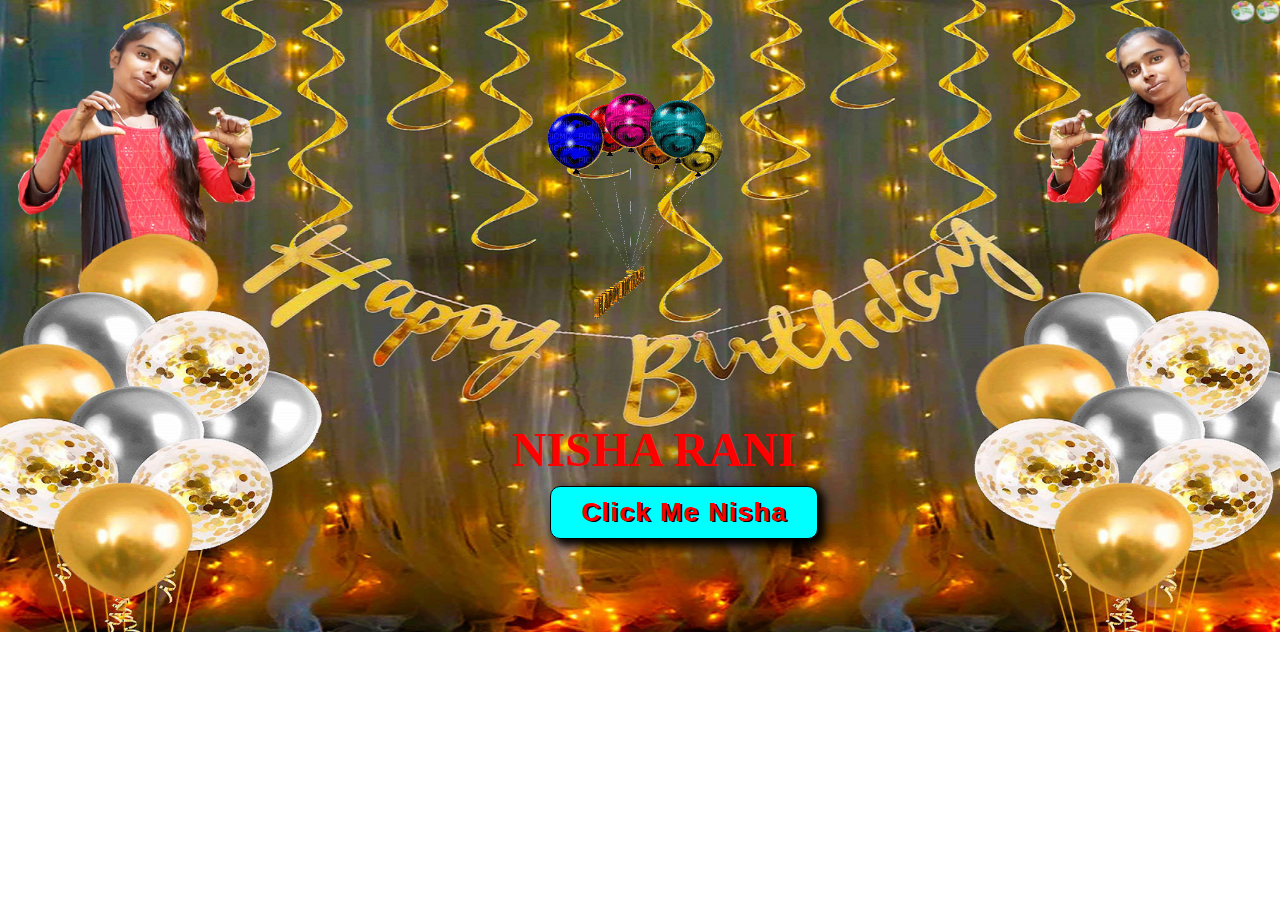
==== BIRTHDAY/index.html @ a2f56b02 "Happy Birthday" ====
<!DOCTYPE html>
<html lang="en">
<head>
    <meta charset="UTF-8">
    <meta http-equiv="X-UA-Compatible" content="IE=edge">
    <meta name="viewport" content="width=device-width, initial-scale=1.0">
    <title>Happy Birthday Nisha</title>
    <link rel="stylesheet" href="index.css">
</head>
<body>

    <div class="simg">
        <img src="image/img3.gif" alt="">
    </div>
    <div class="content">
        <h2>Nisha Rani</h2>
    </div>
    <div class="btnclick">
        <button onclick="btnclick()"><a href="secondpge.html">Click Me Nisha</a></button>
    </div>
   <marquee behavior="scroll" direction="left"><h2> 
    <img src="image/caket.gif" alt="cake image"><img src="image/caket.gif" alt="cake image"><img src="image/caket.gif" alt="cake image">
    WISH YOU VERY VERY HAPPY BIRTHDAY NISHA
    <img src="image/caket.gif" alt="cake image"><img src="image/caket.gif" alt="cake image"><img src="image/caket.gif" alt="cake image">
    </h2></marquee>



    <script>
        function btnclick(){
            alert ("दुनिया की हर खुशियाँ तेरे नसीब हो, दूर रहकर भी तुम मेरे बहुत करीब हो, तुम्हारे जीवन में कभी दुःख भरा दिन ना आये, तुम्हे जन्मदिन की बहुत बहुत मुबारक हो।")
        }
    </script>
</body>
</html>
---- BIRTHDAY/index.css ----
*{
    margin: 0;
    padding: 0;
    box-sizing: border-box;
}
body{
    background-image: url(image/bgr2.jpg);
    background-repeat: no-repeat;
    background-size: cover;
    position: relative;
}
button{

}
.simg{
    position: absolute;
    margin-top: 70px;
    left: 40%;
}
.content{
    position: absolute;
    left: 40%;
    margin-top: 33%;
}
.content h2{
    font-size: 48px;
    font-family: cursive;
    color: red;
    text-transform: uppercase;
}
.btnclick{
    margin-top: 38%;
    left: 43%;
    position: absolute;
    box-shadow: 5px 5px 10px 2px black;
    border-radius: 10px;
}
.btnclick button{
    padding: 10px 30px 10px 30px;
    background-color: aqua;
    border: 1px solid black;
    border-radius: 10px;
    font-size: 26px;
    font-weight: bold;
}
.btnclick button a{
    text-decoration: none;
    color: red;
    text-shadow: 2px 1px black;
    letter-spacing: .1rem;
}

marquee h2{
    color: greenyellow;
    font-size: 28px;
    font-weight: bold;
}
marquee img{
    height: 25px;
    width: 25px;
}

@media screen and (max-width : 1000px) {
    .simg{
        margin-top: 30px;
        left: 35%;
    }
    .simg img{
        height: 180px;
        width: 280px;
    }
    .content h2{
        font-size: 28px;
    }
    .btnclick{
        margin-top: 38%;
        left: 40%;
    }
    .btnclick button{
        font-size: 18px;
    }
}
@media screen and (max-width : 768px) {
    .simg{
        margin-top: 10px;
        left: 35%;
    }
    .simg img{
        height: 120px;
        width: 200px;
    }
    .content h2{
        font-size: 18px;
    }
    .btnclick{
        margin-top: 40%;
        left: 38%;
    }
    .btnclick button{
        font-size: 16px;
        padding: 0px 10px 0px 10px;
    }
    marquee h2{
        font-size: 18px;
    }
    marquee img{
        height: 16px;
        width: 16px;
    }
}
@media screen and (max-width : 576px) {
    body{
        background-repeat: repeat;
    }
    .simg{
        margin-top: 5px;
        left: 30%;
    }
    .simg img{
        height: 80px;
        width: 150px;
    }
    .content h2{
        font-size: 16px;
    }
    .btnclick{
        margin-top: 40%;
        left: 38%;
    }
    .btnclick button{
        font-size: 14px;
        padding: 0px 5px 0px 5px;
    }

    marquee{
        margin-top: -10px;
    }
    marquee h2{
        font-size: 10px;
    }
    marquee img{
        height: 8px;
        width: 8px;
    }
}
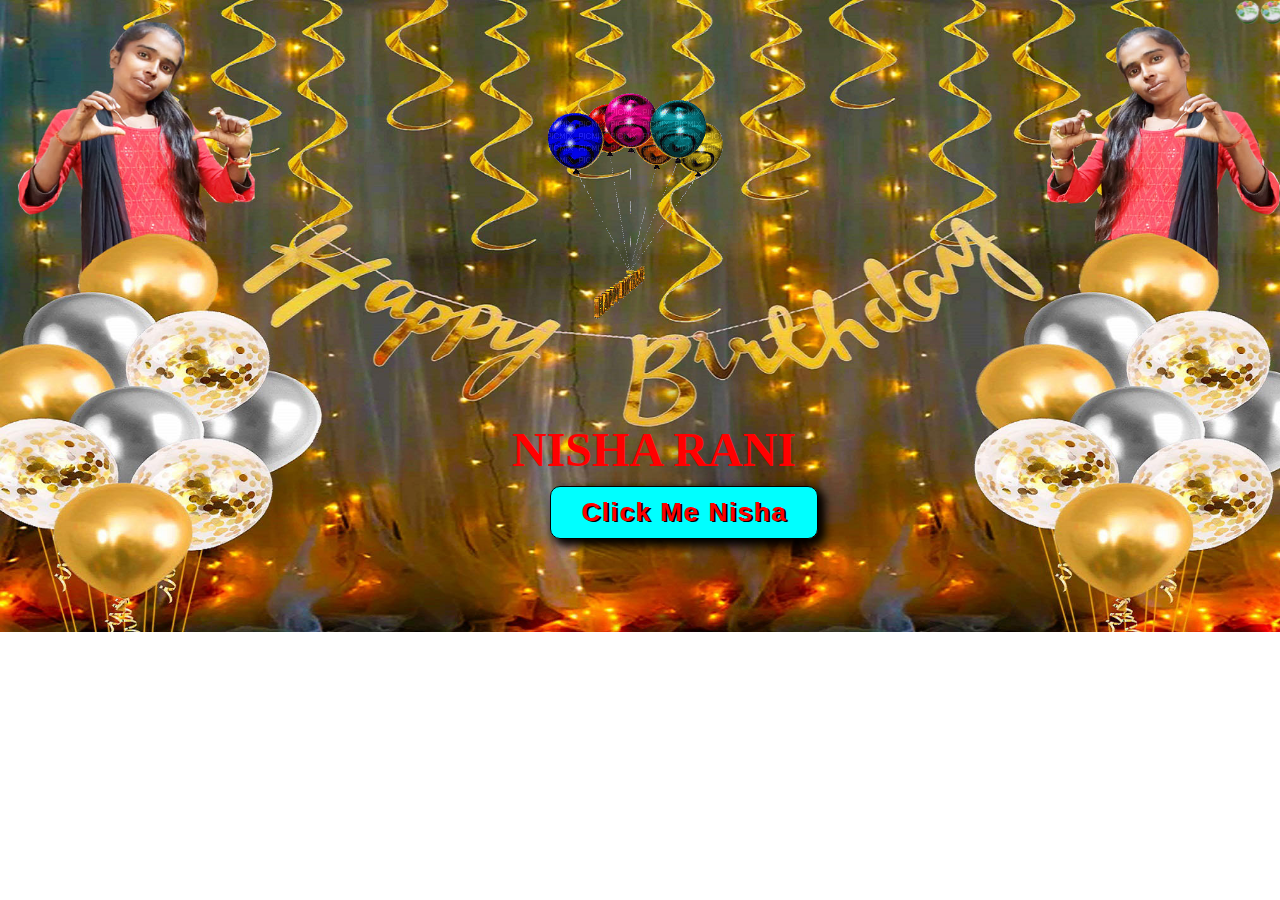
==== commit ee93ed1d: "Update index.html" ====
--- a/BIRTHDAY/index.html
+++ b/BIRTHDAY/index.html
@@ -4,6 +4,7 @@
     <meta charset="UTF-8">
     <meta http-equiv="X-UA-Compatible" content="IE=edge">
     <meta name="viewport" content="width=device-width, initial-scale=1.0">
+    <link rel="icon" type="image/icon/gif/png" href="image/icon.gif">
     <title>Happy Birthday Nisha</title>
     <link rel="stylesheet" href="index.css">
 </head>
@@ -32,4 +33,4 @@
         }
     </script>
 </body>
-</html>+</html>
